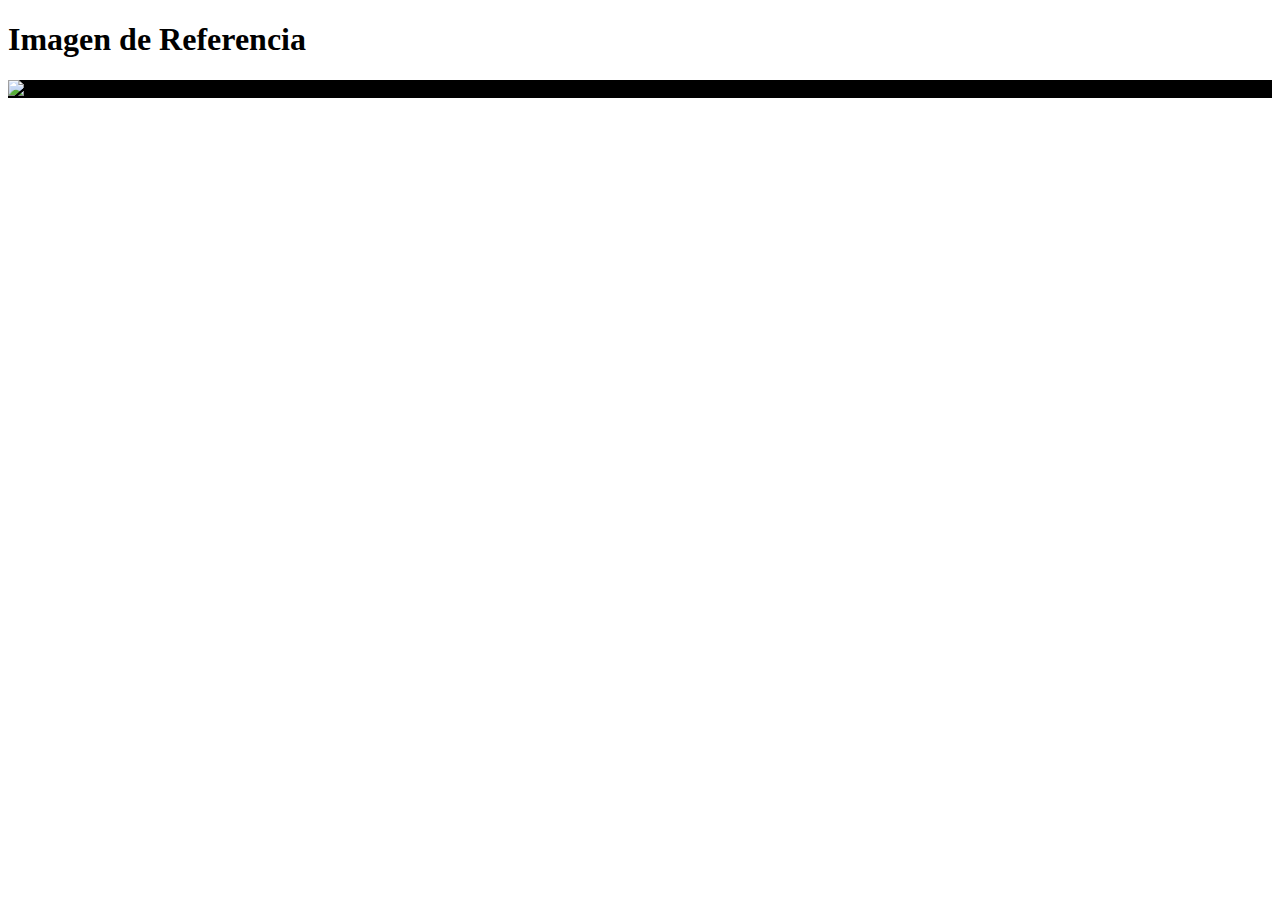
==== index.html @ f0b1496a "agregamos un h1" ====
<!DOCTYPE html>
<html lang="es">
<head>
    <meta charset="UTF-8">
    <meta name="viewport" content="width=device-width, initial-scale=1.0">
    <title>Mi primer ejercicio</title>
    <link href="./styles.css" rel="stylesheet" type="text/css" />

</head>
<body>
<h1>Imagen de Referencia</h1>
<nav>
<div class="img">
    <img src="img/planet-skin.png" alt="planet-skin"> 
    @media screen and (max-width:480px){
        .img{
           display: none;
       
        }
       }
       
       @media screen and (min-width:480px) and (max-width:768px){
           flex-direction:row;
       
       }
           .img{
               max-width: 100%;
           }




</div>
</nav>
</body>
</html>
---- styles.css ----
.img{
        max-width: 100%;
    }

.img{
    background-color: black;

}
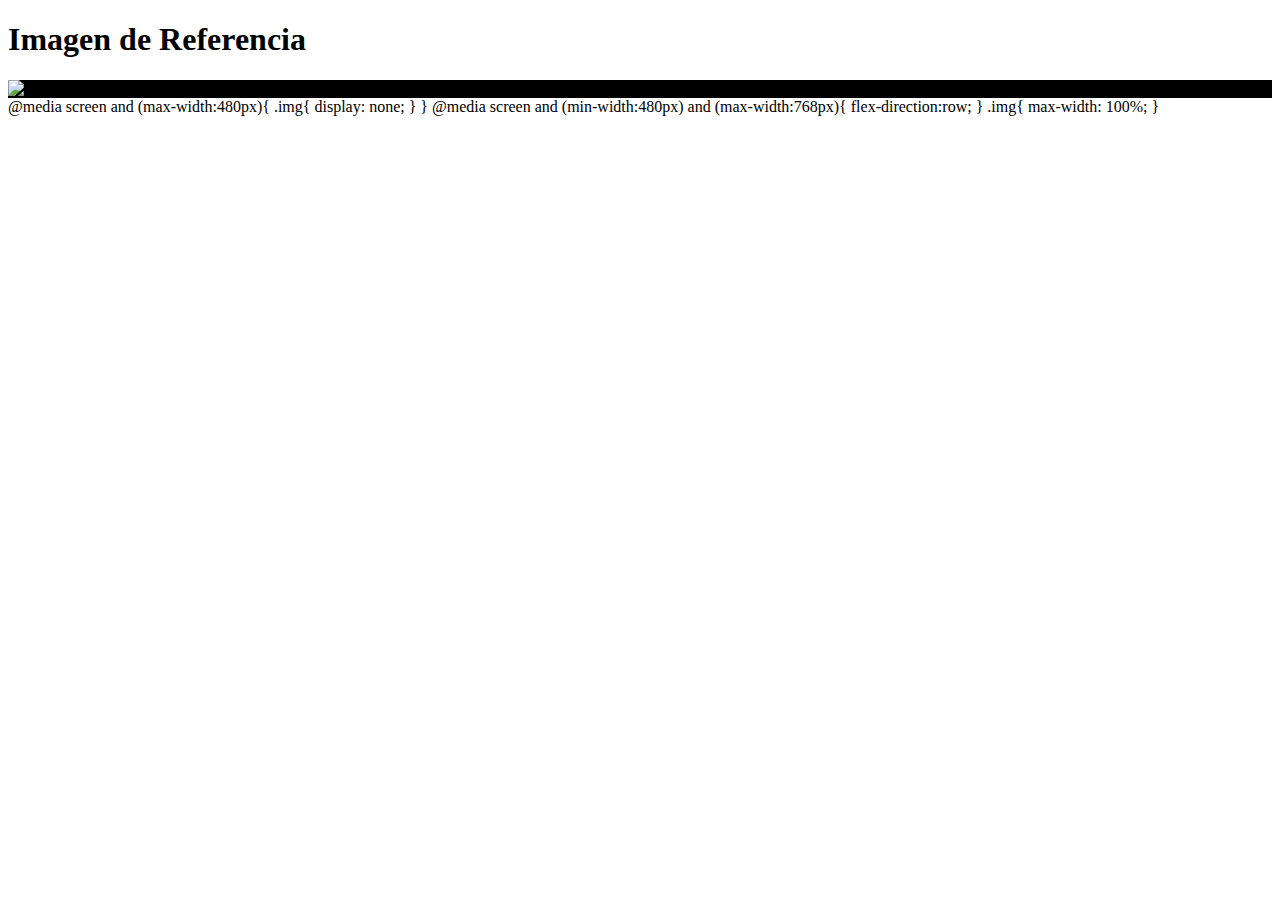
==== commit 91fe03f2: "añado div" ====
--- a/index.html
+++ b/index.html
@@ -12,6 +12,7 @@
 <nav>
 <div class="img">
     <img src="img/planet-skin.png" alt="planet-skin"> 
+</div>
     @media screen and (max-width:480px){
         .img{
            display: none;
